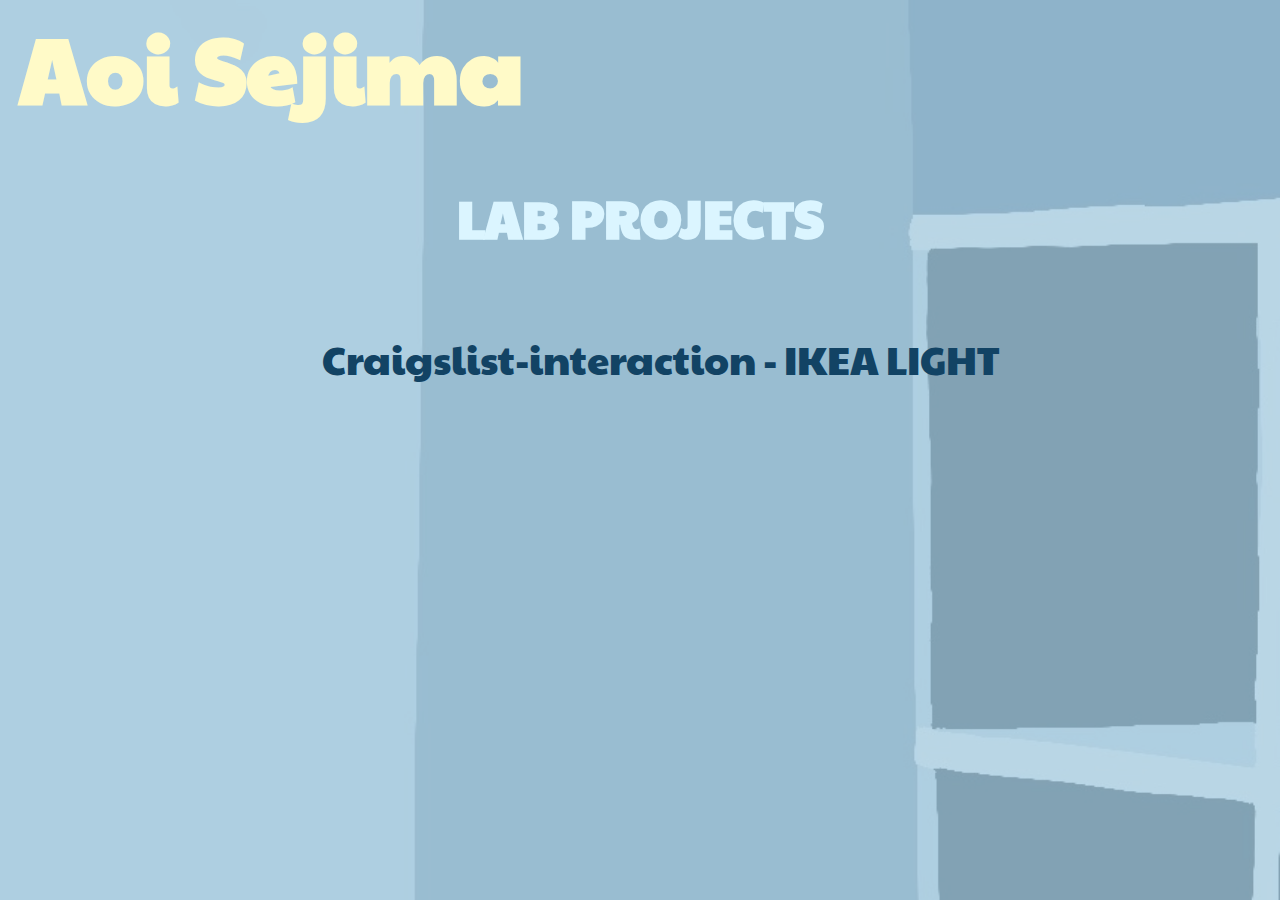
==== pages/lab.html @ c94e8681 "created landing page" ====
<html lang="en">

  <head>
    <meta charset="utf-8">
    <meta name="viewport" content="width=device-width, initial-scale=1.0" />
    <title>Aoi Sejima - Lab Projects</title>
    <meta name="description" content="Landing Page for Core 2 Interaction">
    <meta name="author" content="Aoi Sejima">
   
    <link rel="shortcut icon" type="image/png" href="../images/personal_logo.png"/>
    <link rel="stylesheet" href="../pages/studiolab.css">

    <link rel="preconnect" href="https://fonts.gstatic.com">
    <link href="https://fonts.googleapis.com/css2?family=Paytone+One&display=swap" rel="stylesheet">
  </head>

  <body>
    <div class="studio">
        <img src="../images/labcabinet.jpg">

        <a href="../index.html"><h1 class="headline">Aoi Sejima</h1></a>

        <h2> LAB PROJECTS</h2>
        
        <ul class="projects">
            <li><a href="https://craigslist-interaction.glitch.me/">Craigslist-interaction - IKEA LIGHT</a></li>
        </ul>
    </div>
</body>
</html>
---- pages/studiolab.css ----
body {
    margin: 0;
    font-family: 'Paytone One', sans-serif;
}

.studio {
    width: 100%;
    height: 100%;
    background: rgb(199, 239, 255);
}

img {
    position: absolute;
    width: 100%;
    height: 100%;
    opacity: 0.5;
    z-index: 1;
}

.headline {
    position: absolute;
    margin: auto 1.5vw;
    font-size: 70pt;
    color: rgb(255, 250, 200);
    z-index: 2;
}

h2 {
    position: relative;
    text-align: center;
    padding-top: 20vh;
    font-size: 40pt;
    color: rgb(219, 245, 255);
    z-index: 2;
}

ul {
    list-style: none;
    z-index: 2;
}

li {
    padding-top: 2rem;
}

.projects {
    position: relative;
    text-align: center;
    z-index: 2;
}

a {
    font-size: 30pt;
    color: rgb(18, 67, 100);
    text-decoration: none;
}
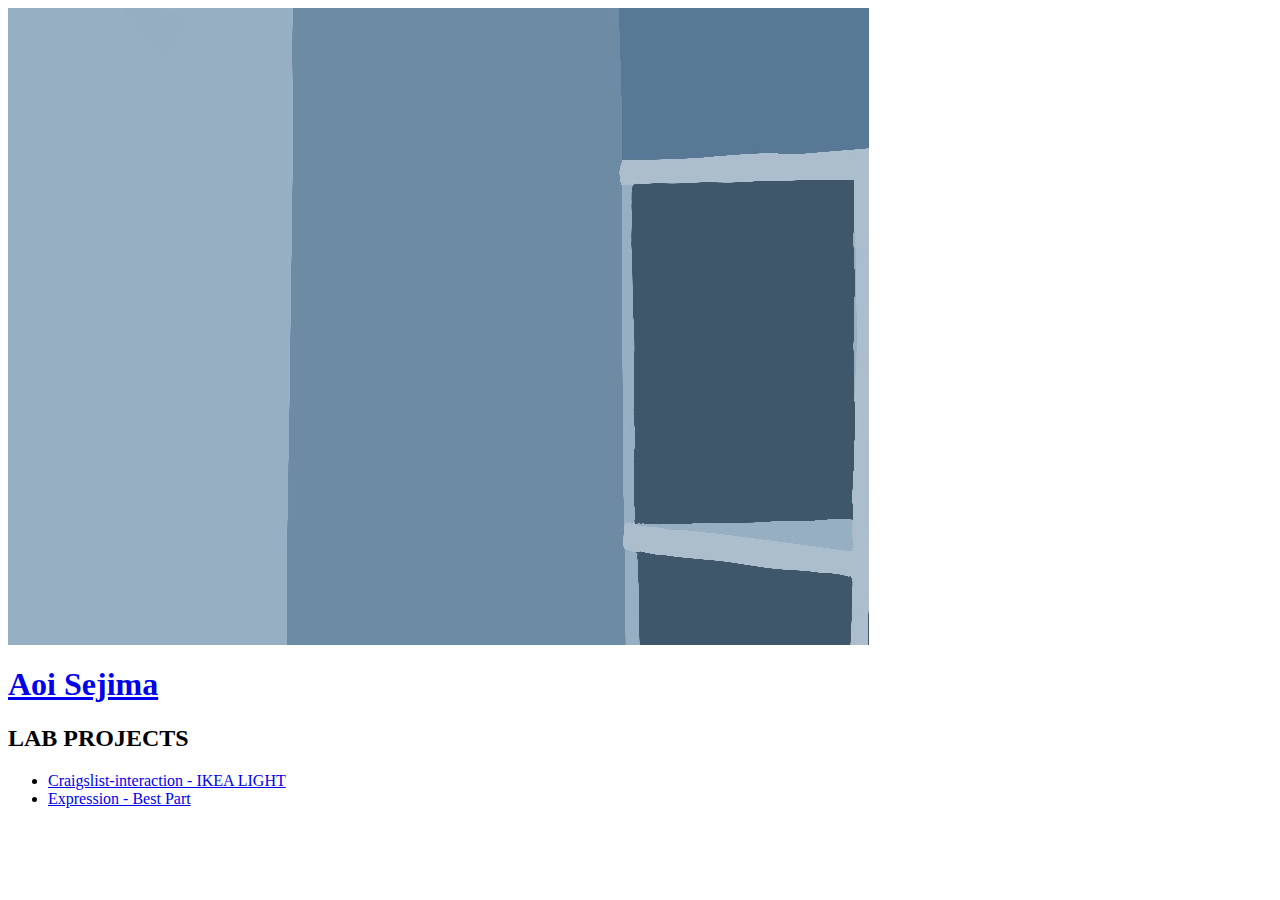
==== commit fa3c6302: "added work to lab" ====
--- a/pages/lab.html
+++ b/pages/lab.html
@@ -8,14 +8,14 @@
     <meta name="author" content="Aoi Sejima">
    
     <link rel="shortcut icon" type="image/png" href="../images/personal_logo.png"/>
-    <link rel="stylesheet" href="../pages/studiolab.css">
+    <link rel="stylesheet" href="../pages/lab.css">
 
     <link rel="preconnect" href="https://fonts.gstatic.com">
     <link href="https://fonts.googleapis.com/css2?family=Paytone+One&display=swap" rel="stylesheet">
   </head>
 
   <body>
-    <div class="studio">
+    <div class="lab">
         <img src="../images/labcabinet.jpg">
 
         <a href="../index.html"><h1 class="headline">Aoi Sejima</h1></a>
@@ -24,6 +24,7 @@
         
         <ul class="projects">
             <li><a href="https://craigslist-interaction.glitch.me/">Craigslist-interaction - IKEA LIGHT</a></li>
+            <li><a href="https://aoisejima.github.io/expression/">Expression - Best Part</a></li>
         </ul>
     </div>
 </body>
